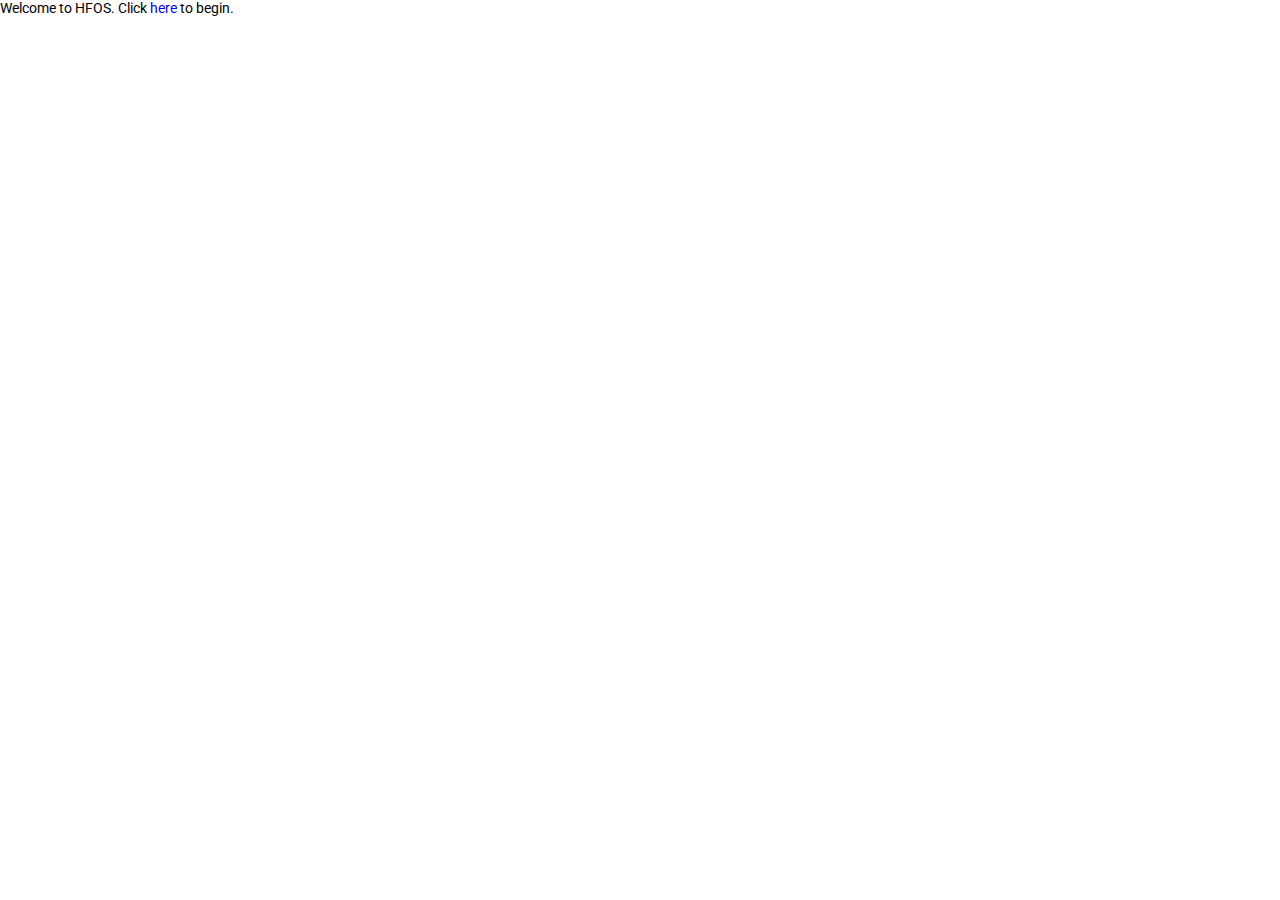
==== index.html @ 6c6171d9 "Re-initialized repository" ====
<!DOCTYPE html>

<html lang="en">
    <head>
        <!--This app uses the UTF-8 format-->
        <meta charset="utf-8" />
        <title>HFOS</title>
        <!--Roboto (default font)-->
        <link href='http://fonts.googleapis.com/css?family=Roboto:400,400italic,700italic,700' rel='stylesheet' type='text/css' />
        <!--jQuery-->
        <script src="//ajax.googleapis.com/ajax/libs/jquery/2.1.1/jquery.min.js"></script>
        <!--Main script file-->
        <script src="/r/main.js"></script>
        <!--Main CSS file-->
        <link rel="stylesheet" type="text/css" href="/r/main.css" />
    </head>
    <body>
        <!--Loading screen-->
        <div id="preloader">
            <!--Loading text-->
            <span class="loading">Loading HFOS...</span>
        </div>
        <div id="ui">
            <!--Apps menu-->
            <div id="apps-menu" style="display: none" class="app">
                <div></div>
            </div>
            <!--Taskbar-->
            <div id="taskbar" class="app">
                <div class="tilebutton tb-button" id="apps-button" style="opacity: 0.6"></div>
            </div>
        </div>
    </body>
</html>
---- r/main.css ----
/* Reset styles for html body required to maximize other sizes */

html, body {width: 100%; height: 100%}

/* Some default styles for body */

body {background-color:  #ffffff; font-family: "Roboto", Arial, Helvetica, sans-serif; font-size: 0.9em; padding: 0; margin: 0;}

/* No underlines for links */

a {text-decoration: none; }

/* Standard light grey background for divs*/

div {background-color: #e7e7e7}

#preloader {vertical-align: middle; height:  100%; width: 100%; text-align: center; z-index: 99999}

/* Required for vertical align for unknown reasons*/

#preloader:before {content: ''; display: inline-block; width: 0; height: 100%; vertical-align: middle;}

/* Larger sized loading text*/

#preloader .loading {font-size:  1.4em; }

/*Moving on to content styles*/

#ui {width: 100%; height: 100%; background: url(//lh6.googleusercontent.com/-IxRknD2180s/UcojKSfeWII/AAAAAAAABkA/IKXa_LVQP0U/s1000-fcrop64=1,000013d5ffffec29/%C2%A9%2BAravind%2BKrishnaswamy_20120408-%2818_58_48%29-sobranes-arch-s2-0387-Edit.jpg) no-repeat; background-size: cover; background-position: center center; }

/* Taskbar */

#taskbar {position: absolute; width: 100%; bottom: 0; height: 40px; background: #bfbfbf; opacity: 0.9}

/* Taskbar buttons*/

div.tb-button {height: 40px; width:  40px; }
.tilebutton {background: url(/r/img/tiles.png); }

/*Apps menu*/
#apps-menu{background: #bfbfbf; width: 400px; height: 500px; position: absolute; bottom: 40px}
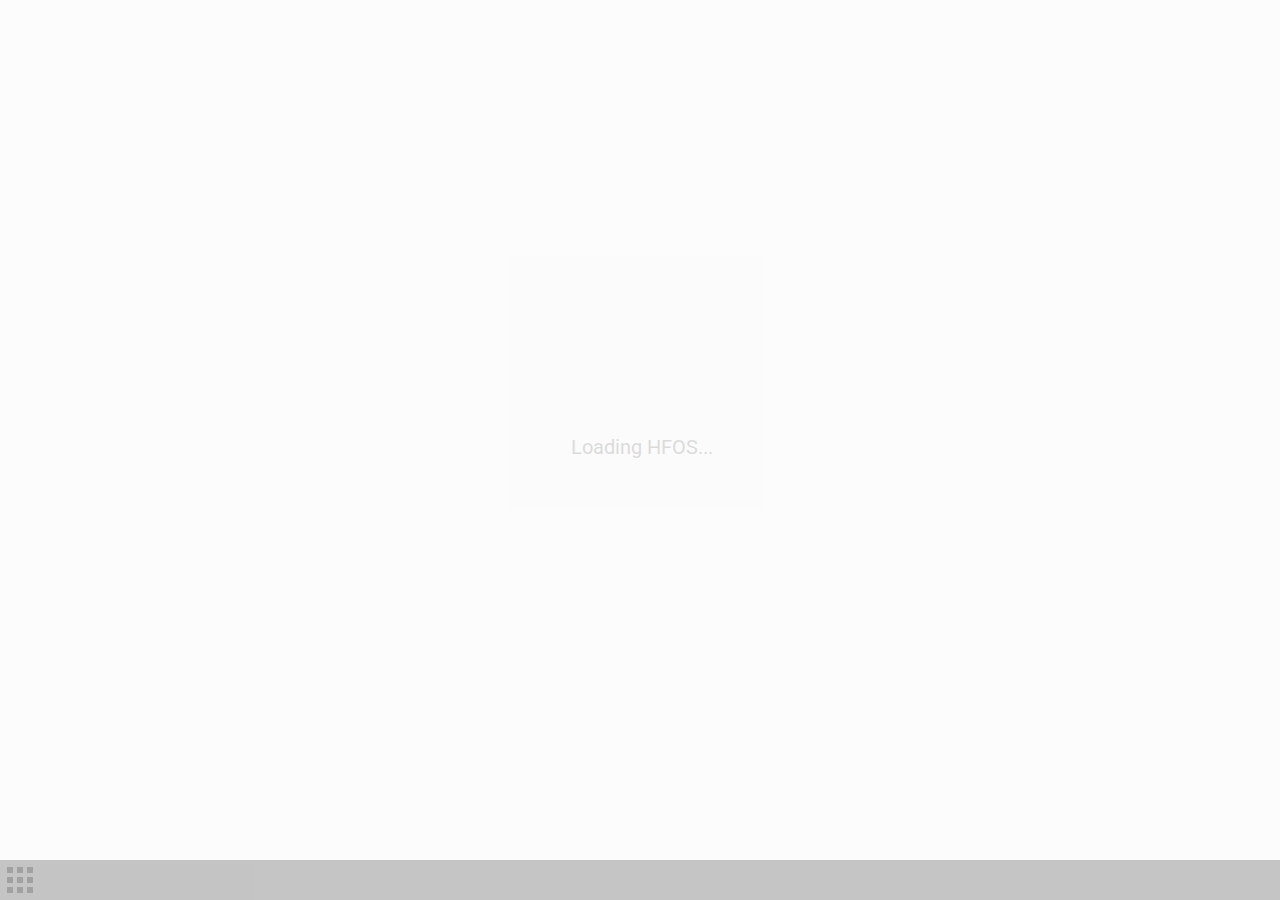
==== commit 82873ea6: "Back-end Programming" ====
--- a/index.html
+++ b/index.html
@@ -16,17 +16,17 @@
     </head>
     <body>
         <!--Loading screen-->
-        <div id="preloader">
+        <div id="-hfos-preloader">
             <!--Loading text-->
-            <span class="loading">Loading HFOS...</span>
+            <span class="-hfos-preloader-loading">Loading HFOS...</span>
         </div>
-        <div id="ui">
+        <div id="-hfos-ui">
             <!--Apps menu-->
             <div id="apps-menu" style="display: none" class="app">
                 <div></div>
             </div>
             <!--Taskbar-->
-            <div id="taskbar" class="app">
+            <div id="-hfos-taskbar" class="app">
                 <div class="tilebutton tb-button" id="apps-button" style="opacity: 0.6"></div>
             </div>
         </div>
--- a/r/main.css
+++ b/r/main.css
@@ -14,23 +14,23 @@
 
 div {background-color: #e7e7e7}
 
-#preloader {vertical-align: middle; height:  100%; width: 100%; text-align: center; z-index: 99999}
+#-hfos-preloader {vertical-align: middle; height:  100%; width: 100%; text-align: center; z-index: 99999}
 
 /* Required for vertical align for unknown reasons*/
 
-#preloader:before {content: ''; display: inline-block; width: 0; height: 100%; vertical-align: middle;}
+#-hfos-preloader:before {content: ''; display: inline-block; width: 0; height: 100%; vertical-align: middle;}
 
 /* Larger sized loading text*/
 
-#preloader .loading {font-size:  1.4em; }
+#-hfos-preloader .-hfos-preloader-loading {font-size:  1.4em; }
 
 /*Moving on to content styles*/
 
-#ui {width: 100%; height: 100%; background: url(//lh6.googleusercontent.com/-IxRknD2180s/UcojKSfeWII/AAAAAAAABkA/IKXa_LVQP0U/s1000-fcrop64=1,000013d5ffffec29/%C2%A9%2BAravind%2BKrishnaswamy_20120408-%2818_58_48%29-sobranes-arch-s2-0387-Edit.jpg) no-repeat; background-size: cover; background-position: center center; }
+#-hfos-ui {width: 100%; height: 100%; position: absolute; top: 0; background: url(//lh6.googleusercontent.com/-IxRknD2180s/UcojKSfeWII/AAAAAAAABkA/IKXa_LVQP0U/s1000-fcrop64=1,000013d5ffffec29/%C2%A9%2BAravind%2BKrishnaswamy_20120408-%2818_58_48%29-sobranes-arch-s2-0387-Edit.jpg) no-repeat; background-size: cover; background-position: center center; }
 
 /* Taskbar */
 
-#taskbar {position: absolute; width: 100%; bottom: 0; height: 40px; background: #bfbfbf; opacity: 0.9}
+#-hfos-taskbar {position: absolute; width: 100%; bottom: 0; height: 40px; background: #bfbfbf; opacity: 0.9}
 
 /* Taskbar buttons*/
 
